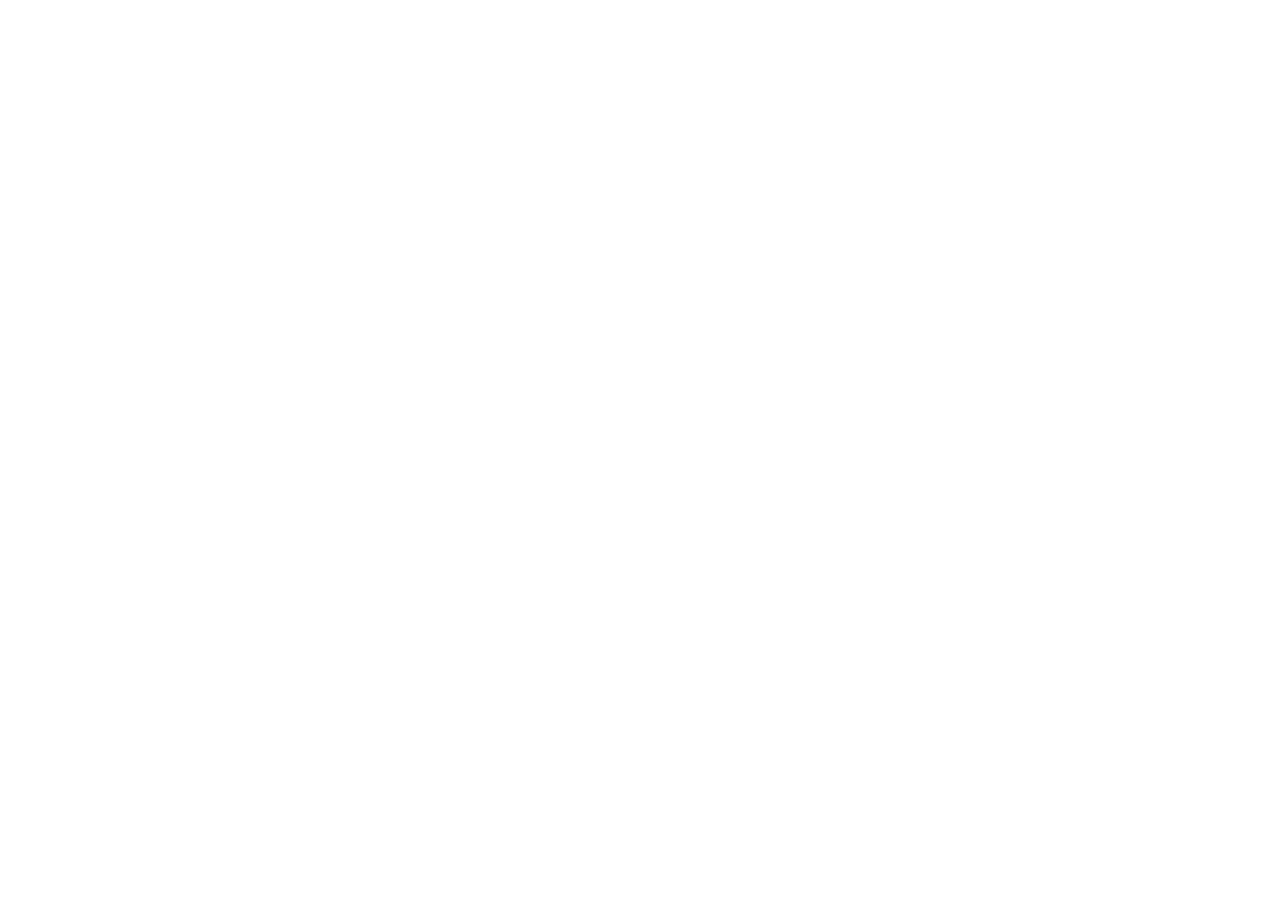
==== redirect.html @ aa83011f "Add files via upload" ====
<!DOCTYPE html>
<html lang="en">

<head>
    <meta charset="UTF-8">
    <meta name="viewport" content="width=device-width, initial-scale=1.0">
    <meta http-equiv="X-UA-Compatible" content="ie=edge">
    <script>
        function onLoad() {
            window.open('http://laiharrysir.byethost15.com/TinyProject/MyDrag/', '_self');
//            window.location.replace("http://laiharrysir.byethost15.com/TinyProject/MyDrag/");
//            document.addEventListener("deviceready", onDeviceReady, false);
        }
        function onDeviceReady() {
            window.open('http://laiharrysir.byethost15.com/TinyProject/MyDrag/', '_self');
        }
        function linkTo(url) {
            window.open(url);
        }

    </script>
    <title>Index</title>
</head>

<body onload="onLoad()">
    <a href="http://cpanel.byethost.com/">Byethost cPanel: b15_19442519</a><br>
    <a href="http://laiharrysir.byethost15.com/TinyProject/MyDrag/">MyDrag</a>
    <div onclick="linkTo('http://google.com')">Google</div>
</body>
</html>
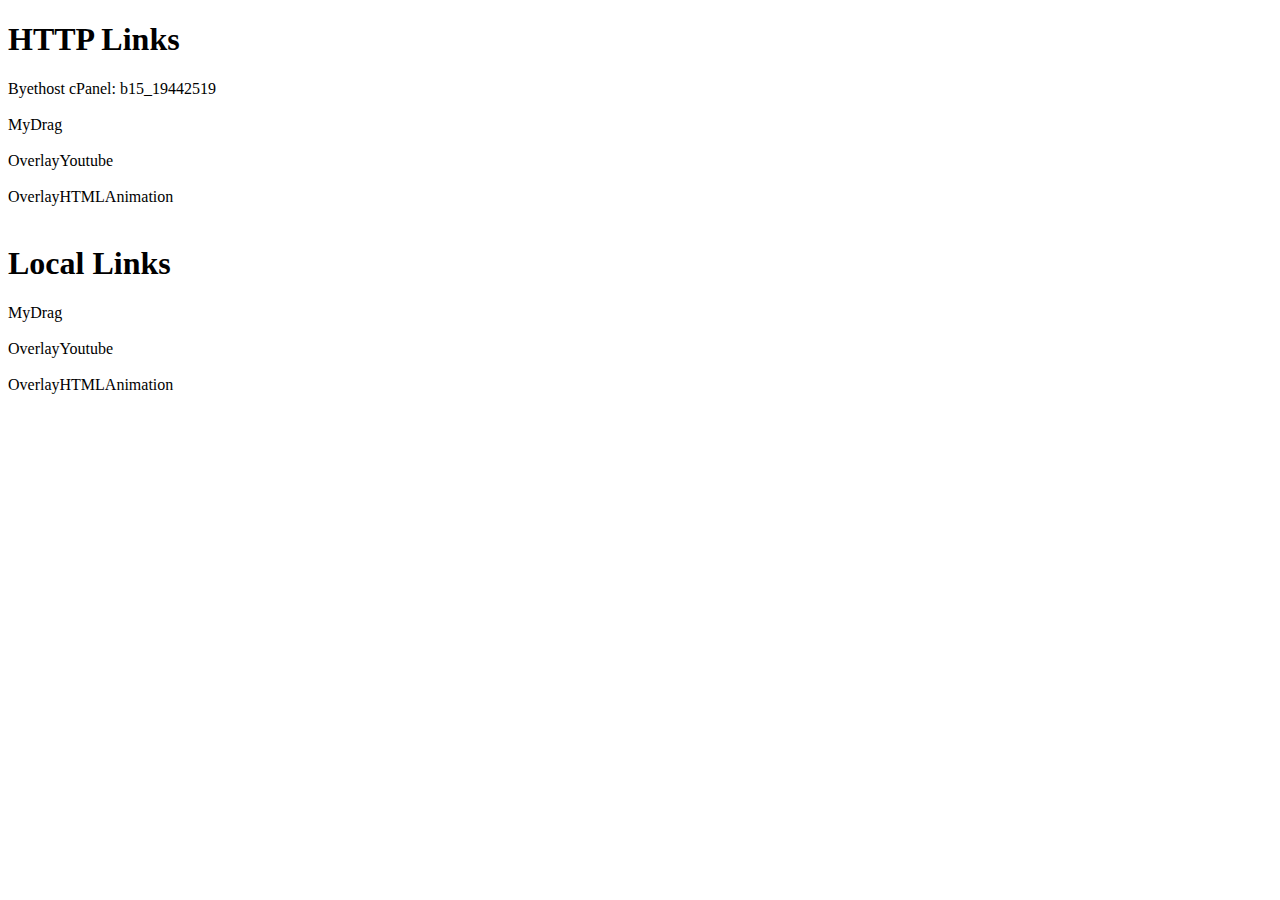
==== commit 70b0bc0c: "Add files via upload" ====
--- a/redirect.html
+++ b/redirect.html
@@ -7,15 +7,15 @@
     <meta http-equiv="X-UA-Compatible" content="ie=edge">
     <script>
         function onLoad() {
-            window.open('http://laiharrysir.byethost15.com/TinyProject/MyDrag/', '_self');
+//            window.open('http://laiharrysir.byethost15.com/TinyProject/MyDrag/', '_self');
 //            window.location.replace("http://laiharrysir.byethost15.com/TinyProject/MyDrag/");
 //            document.addEventListener("deviceready", onDeviceReady, false);
         }
         function onDeviceReady() {
-            window.open('http://laiharrysir.byethost15.com/TinyProject/MyDrag/', '_self');
+//            window.open('http://laiharrysir.byethost15.com/TinyProject/MyDrag/', '_self');
         }
         function linkTo(url) {
-            window.open(url);
+            window.open(url, '_self');
         }
 
     </script>
@@ -23,8 +23,16 @@
 </head>
 
 <body onload="onLoad()">
-    <a href="http://cpanel.byethost.com/">Byethost cPanel: b15_19442519</a><br>
-    <a href="http://laiharrysir.byethost15.com/TinyProject/MyDrag/">MyDrag</a>
-    <div onclick="linkTo('http://google.com')">Google</div>
+    <h1>HTTP Links</h1>
+    <div onclick="linkTo('http://cpanel.byethost.com/')">Byethost cPanel: b15_19442519</div><br>
+    <div onclick="linkTo('http://laiharrysir.byethost15.com/TinyProject/MyDrag/')">MyDrag</div><br>
+    <div onclick="linkTo('http://laiharrysir.byethost15.com/TinyProject/OverlayYoutube/')">OverlayYoutube</div><br>
+    <div onclick="linkTo('http://laiharrysir.byethost15.com/TinyProject/OverlayHTMLAnimation/')">OverlayHTMLAnimation</div><br>
+
+    <h1>Local Links</h1>
+    <div onclick="linkTo('./MyDrag/index.html')">MyDrag</div><br>
+    <div onclick="linkTo('./OverlayYoutube/index.html')">OverlayYoutube</div><br>
+    <div onclick="linkTo('./OverlayHTMLAnimation/index.html')">OverlayHTMLAnimation</div><br>
+
 </body>
 </html>